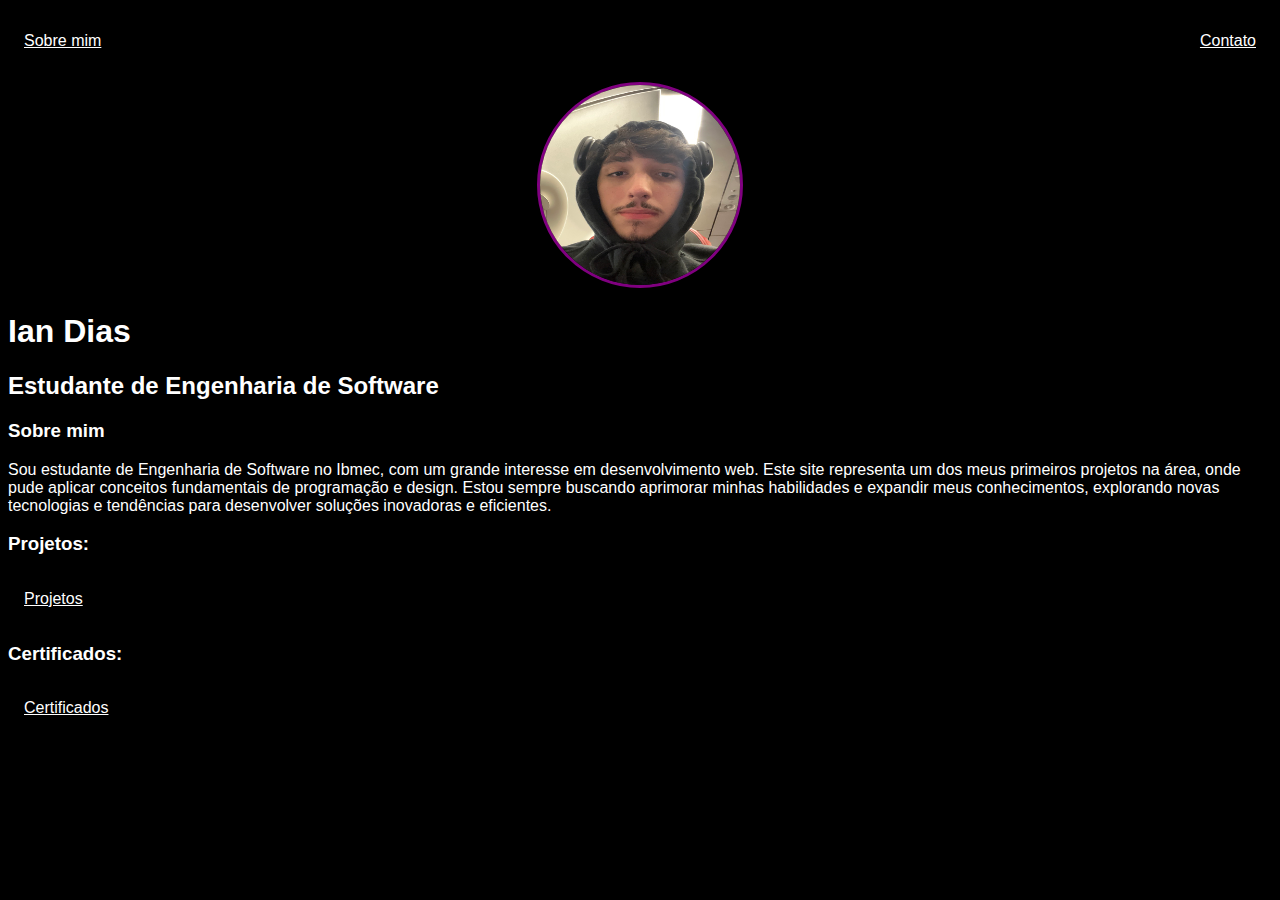
==== index.html @ 70d8042a "first commit" ====
<!DOCTYPE html>
<html lang="en">
<head>
	<meta charset="UTF-8">
	<meta name="viewport" content="width=device-width, initial-scale=1.0">
	<title>Ian Dias</title>
	<link rel="stylesheet" href="index.css">
</head>
<body>
	<di class="container">
			<nav>
					<ul>
							<li>
									<a href="index.html">Sobre mim</a>
							</li>  
							<li>
									<a href="contact.html ">Contato</a>
							</li>
					</ul>
			</nav>
		
			<header>
					<div class="center">
							<img src="./img/ian.jpeg"> 
					</div>
					<h1><strong>Ian Dias</strong></h1>
					<h2>Estudante de Engenharia de Software</h2>
			</header>
	

			
			<main>
					<section>
							<h3>Sobre mim</h3>
							<p>
									Sou estudante de Engenharia de Software no Ibmec, com um grande 
									interesse em desenvolvimento web. Este site representa um dos meus 
									primeiros projetos na área, onde pude aplicar conceitos fundamentais 
									de programação e design. Estou sempre buscando aprimorar minhas 
									habilidades e expandir meus conhecimentos, explorando novas 
									tecnologias e tendências para desenvolver soluções inovadoras e 
									eficientes.
							</p>
					</section>
					<section>
							<h3>   Projetos:</h3>
									<nav>
											<ul>
													<li>
															<a href="projetos.html">Projetos</a>
													</li>
											</ul>
									</nav>

							<h3>Certificados:</h3>
									<nav>
											<ul>
													<li>
															<a href="certificados.html">Certificados</a>
													</li>
											</ul>
									</nav>

					</section>
			</main>
	
		
	</div>

</body>
</html>
---- index.css ----
body{
    color: white;
    background-color: black;
    font-family: Arial, Helvetica, sans-serif;
}

ul {
    display: flex;
    justify-content: space-between;
    list-style-type: none;
    padding: 16px

}


a {
    color: white;
    /* text-decoration: none; */
}

img {
    width: 200px;
    height: 200px;
    border-radius: 50%;
    border: 3px solid purple
    
}

.center {
    text-align: center;
}


nav a:hover {
    color: blue;
}
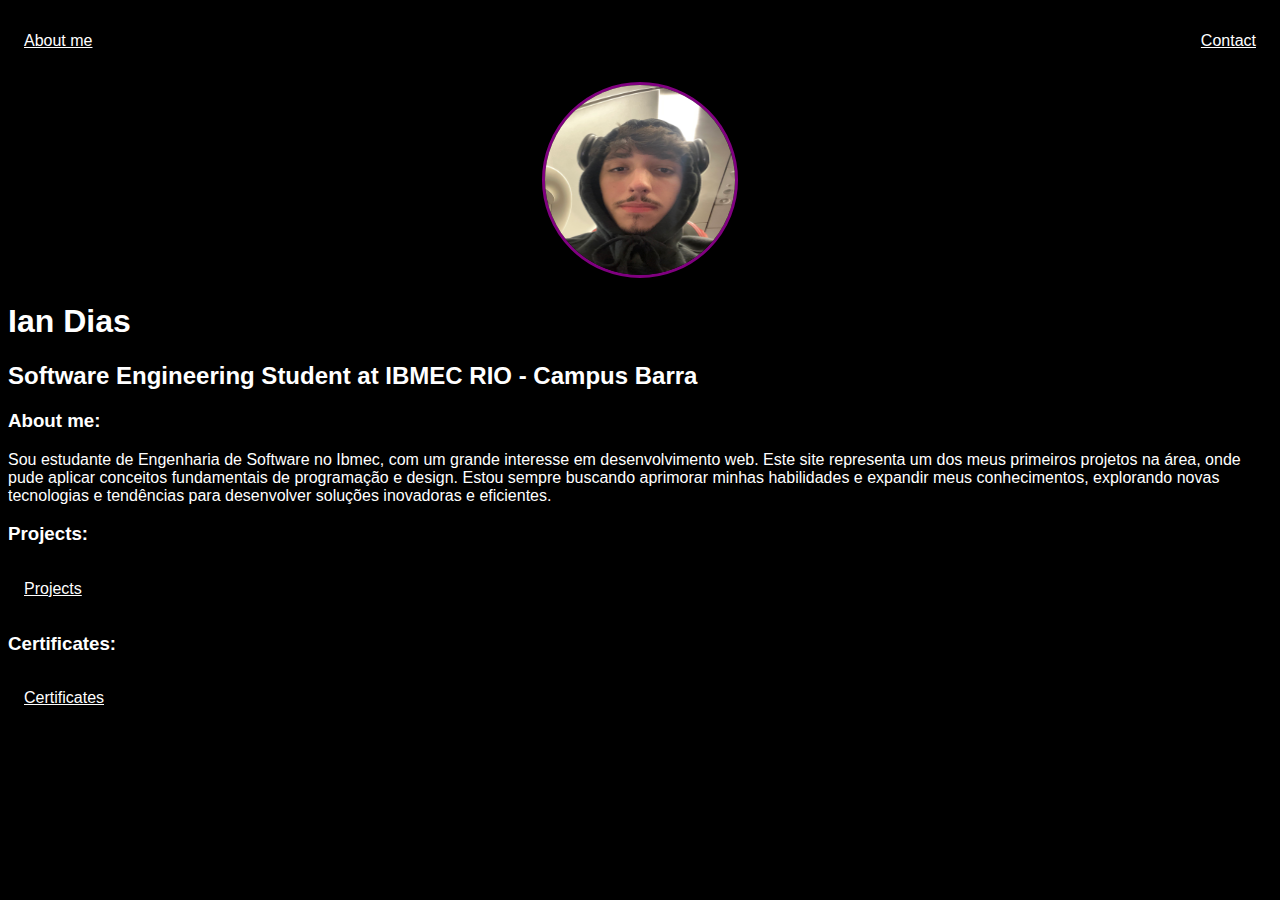
==== commit 168db122: "english" ====
--- a/index.html
+++ b/index.html
@@ -11,10 +11,10 @@
 			<nav>
 					<ul>
 							<li>
-									<a href="index.html">Sobre mim</a>
+									<a href="index.html">About me</a>
 							</li>  
 							<li>
-									<a href="contact.html ">Contato</a>
+									<a href="contact.html ">Contact</a>
 							</li>
 					</ul>
 			</nav>
@@ -24,14 +24,14 @@
 							<img src="./img/ian.jpeg"> 
 					</div>
 					<h1><strong>Ian Dias</strong></h1>
-					<h2>Estudante de Engenharia de Software</h2>
+					<h2>Software Engineering Student at IBMEC RIO - Campus Barra</h2>
 			</header>
 	
 
 			
 			<main>
 					<section>
-							<h3>Sobre mim</h3>
+							<h3>About me:</h3>
 							<p>
 									Sou estudante de Engenharia de Software no Ibmec, com um grande 
 									interesse em desenvolvimento web. Este site representa um dos meus 
@@ -43,20 +43,20 @@
 							</p>
 					</section>
 					<section>
-							<h3>   Projetos:</h3>
+							<h3>   Projects:</h3>
 									<nav>
 											<ul>
 													<li>
-															<a href="projetos.html">Projetos</a>
+															<a href="projetos.html">Projects</a>
 													</li>
 											</ul>
 									</nav>
 
-							<h3>Certificados:</h3>
+							<h3>Certificates:</h3>
 									<nav>
 											<ul>
 													<li>
-															<a href="certificados.html">Certificados</a>
+															<a href="certificados.html">Certificates</a>
 													</li>
 											</ul>
 									</nav>
--- a/index.css
+++ b/index.css
@@ -19,8 +19,8 @@
 }
 
 img {
-    width: 200px;
-    height: 200px;
+    width: 190px;
+    height: 190px;
     border-radius: 50%;
     border: 3px solid purple
     
